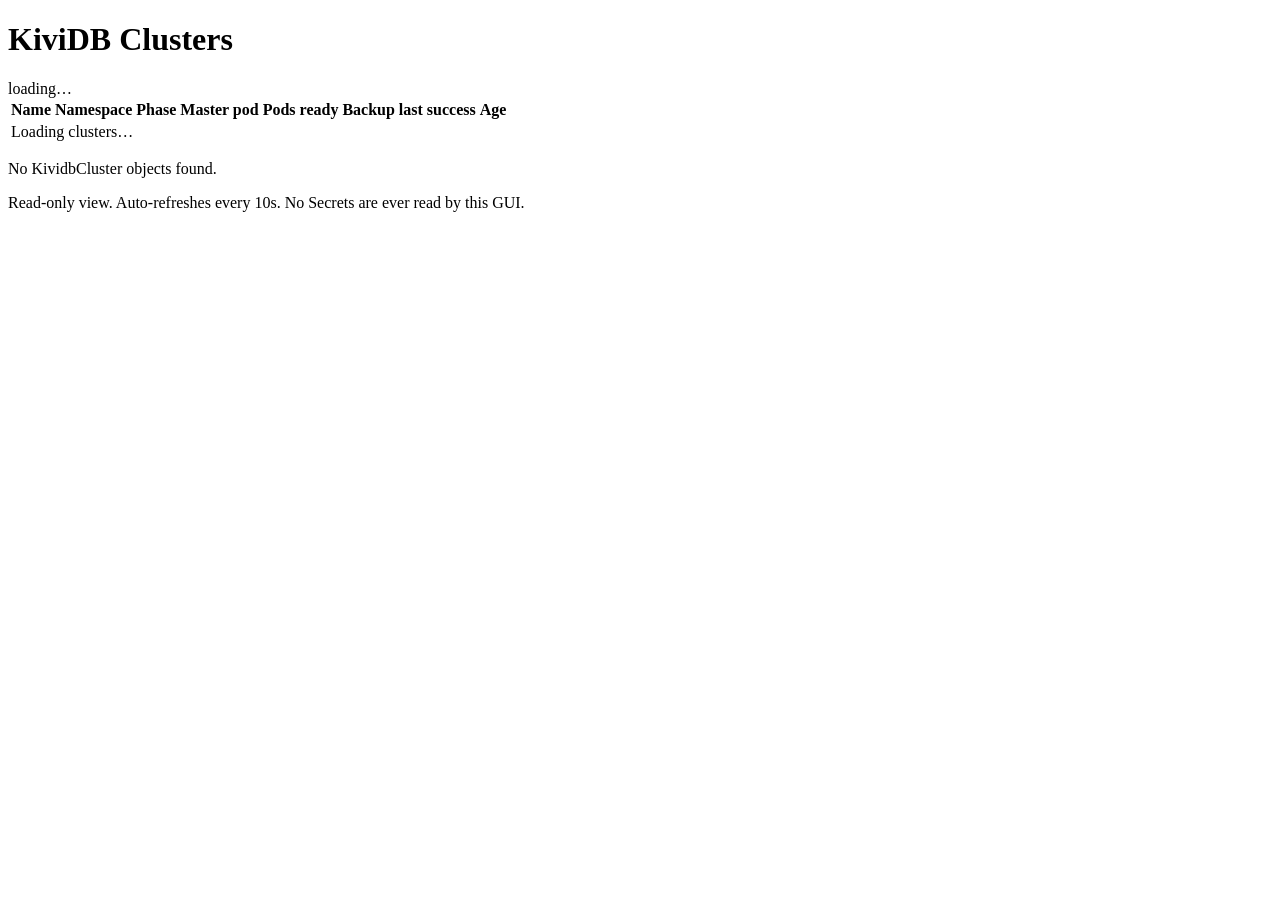
==== cmd/gui/static/index.html @ 8c396ce0 "kividb-operator v0.1.0 A Kubernetes operator for kividb, a Redis-RESP-compatible in-memory store. Ma" ====
<!doctype html>
<html lang="en">
<head>
<meta charset="utf-8">
<meta name="viewport" content="width=device-width, initial-scale=1">
<title>KiviDB Clusters</title>
<link rel="stylesheet" href="/static/style.css">
</head>
<body data-page="dashboard">
<header class="topbar">
  <h1>KiviDB Clusters</h1>
  <div class="topbar-meta">
    <span id="refresh-indicator" class="muted">loading&hellip;</span>
  </div>
</header>

<main>
  <div id="error-banner" class="banner error hidden"></div>

  <table class="cluster-table">
    <thead>
      <tr>
        <th>Name</th>
        <th>Namespace</th>
        <th>Phase</th>
        <th>Master pod</th>
        <th>Pods ready</th>
        <th>Backup last success</th>
        <th>Age</th>
      </tr>
    </thead>
    <tbody id="clusters-tbody">
      <tr><td colspan="7" class="muted">Loading clusters&hellip;</td></tr>
    </tbody>
  </table>

  <p id="empty-state" class="muted hidden">No KividbCluster objects found.</p>
</main>

<footer>
  <span class="muted">Read-only view. Auto-refreshes every 10s. No Secrets are ever read by this GUI.</span>
</footer>

<script src="/static/app.js"></script>
</body>
</html>
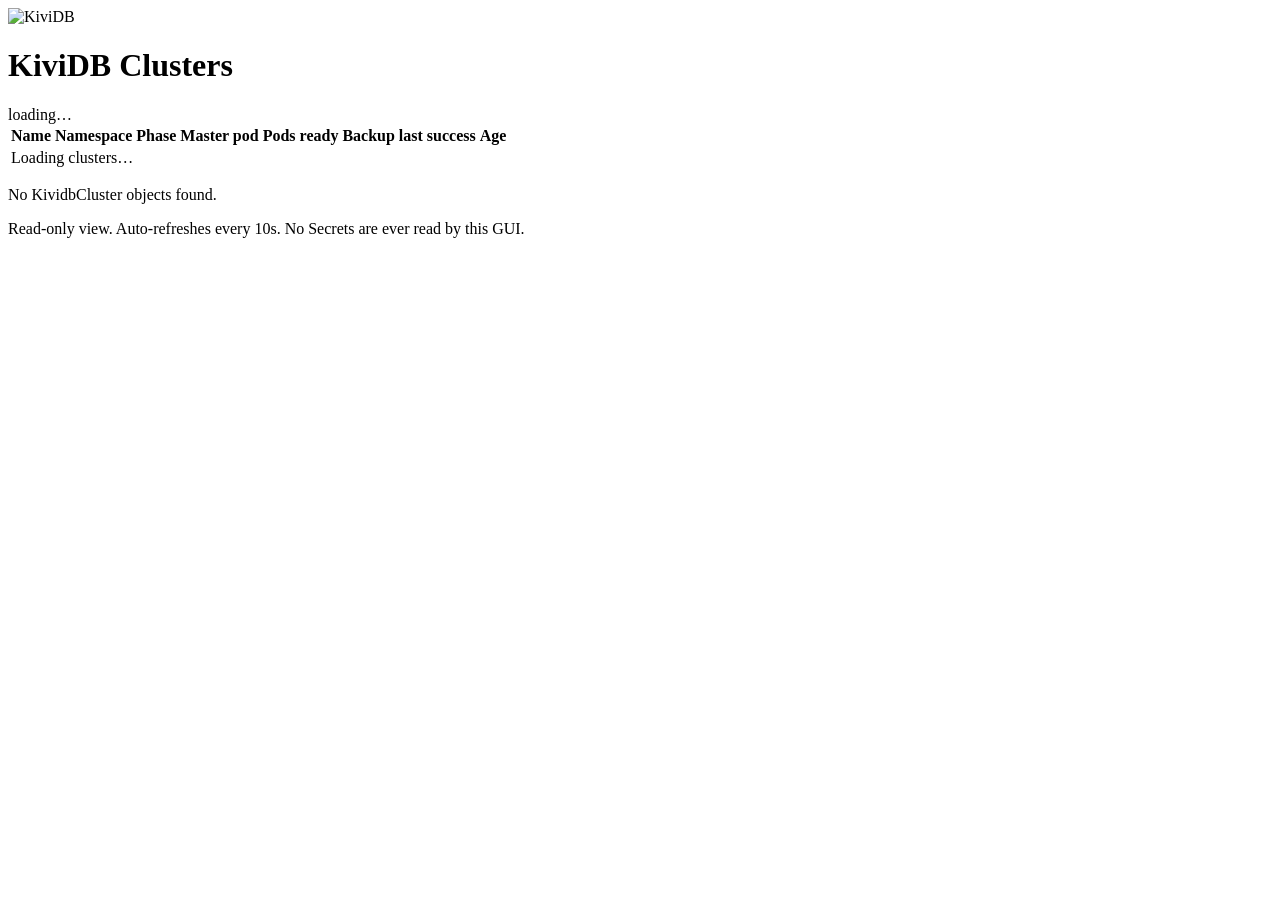
==== commit 21b42fef: "Release v0.2.0 Splits the single KividbCluster CRD into five (KividbCluster, KividbConfig, KividbAcl" ====
--- a/cmd/gui/static/index.html
+++ b/cmd/gui/static/index.html
@@ -4,11 +4,15 @@
 <meta charset="utf-8">
 <meta name="viewport" content="width=device-width, initial-scale=1">
 <title>KiviDB Clusters</title>
+<link rel="icon" type="image/x-icon" href="/static/favicon.ico">
 <link rel="stylesheet" href="/static/style.css">
 </head>
 <body data-page="dashboard">
 <header class="topbar">
-  <h1>KiviDB Clusters</h1>
+  <div class="topbar-brand">
+    <img src="/static/kividb-logo.png" alt="KiviDB" class="brand-logo">
+    <h1>KiviDB Clusters</h1>
+  </div>
   <div class="topbar-meta">
     <span id="refresh-indicator" class="muted">loading&hellip;</span>
   </div>
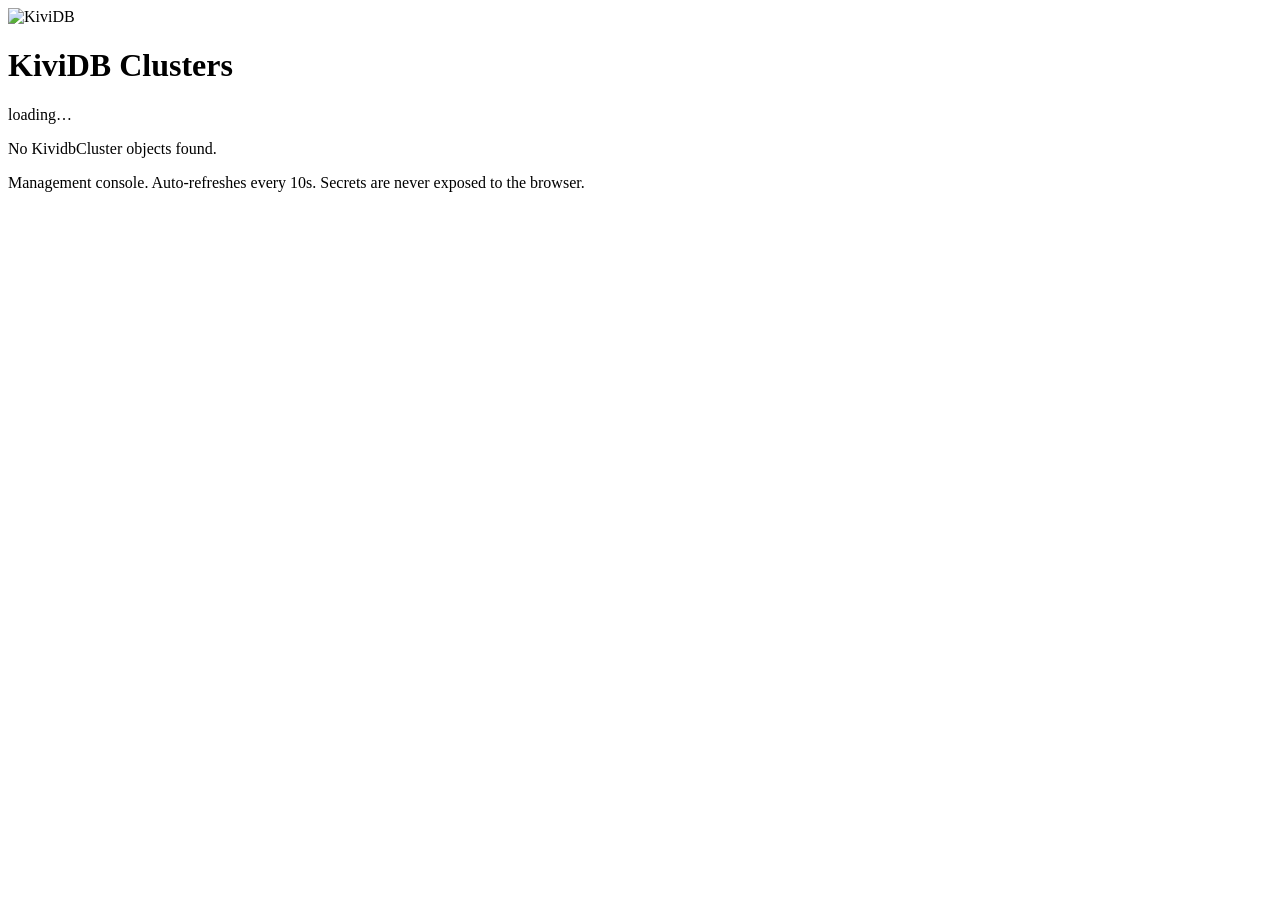
==== commit dd04a5b2: "WIP 0.4.0: management GUI, DbOps restart, and snapshot bootstrap. Move the operator toward 0.4.0 wit" ====
--- a/cmd/gui/static/index.html
+++ b/cmd/gui/static/index.html
@@ -5,7 +5,7 @@
 <meta name="viewport" content="width=device-width, initial-scale=1">
 <title>KiviDB Clusters</title>
 <link rel="icon" type="image/x-icon" href="/static/favicon.ico">
-<link rel="stylesheet" href="/static/style.css">
+<link rel="stylesheet" href="/static/style.css?v=040">
 </head>
 <body data-page="dashboard">
 <header class="topbar">
@@ -20,31 +20,14 @@
 
 <main>
   <div id="error-banner" class="banner error hidden"></div>
-
-  <table class="cluster-table">
-    <thead>
-      <tr>
-        <th>Name</th>
-        <th>Namespace</th>
-        <th>Phase</th>
-        <th>Master pod</th>
-        <th>Pods ready</th>
-        <th>Backup last success</th>
-        <th>Age</th>
-      </tr>
-    </thead>
-    <tbody id="clusters-tbody">
-      <tr><td colspan="7" class="muted">Loading clusters&hellip;</td></tr>
-    </tbody>
-  </table>
-
+  <div id="cluster-cards" class="cluster-cards"></div>
   <p id="empty-state" class="muted hidden">No KividbCluster objects found.</p>
 </main>
 
 <footer>
-  <span class="muted">Read-only view. Auto-refreshes every 10s. No Secrets are ever read by this GUI.</span>
+  <span class="muted">Management console. Auto-refreshes every 10s. Secrets are never exposed to the browser.</span>
 </footer>
 
-<script src="/static/app.js"></script>
+<script src="/static/app.js?v=040"></script>
 </body>
 </html>
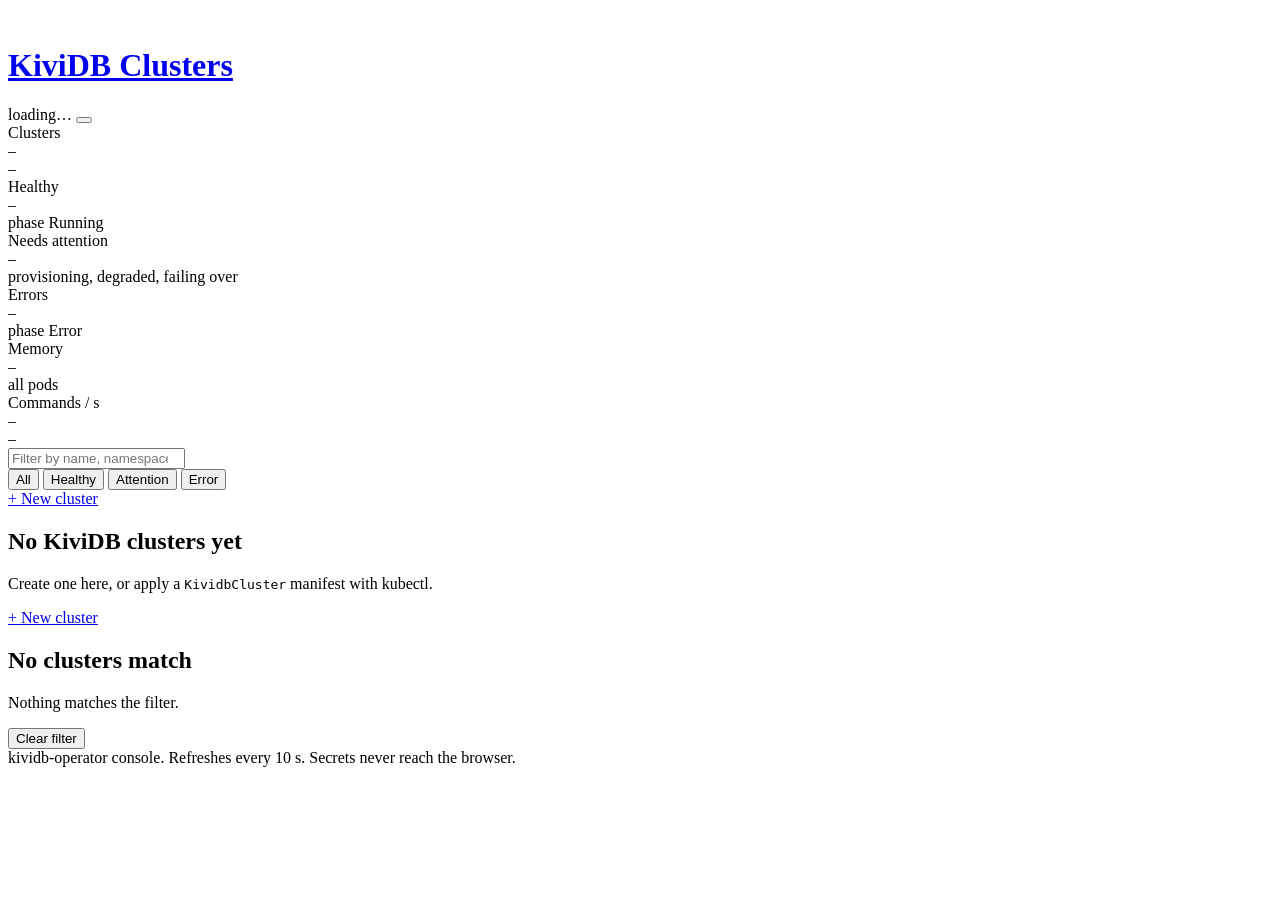
==== commit 752373b3: "GUI: dashboard overview, topology and charts, a new-cluster form, themes and dialogs" ====
--- a/cmd/gui/static/index.html
+++ b/cmd/gui/static/index.html
@@ -4,30 +4,66 @@
 <meta charset="utf-8">
 <meta name="viewport" content="width=device-width, initial-scale=1">
 <title>KiviDB Clusters</title>
-<link rel="icon" type="image/x-icon" href="/static/favicon.ico">
-<link rel="stylesheet" href="/static/style.css?v=040">
+<link rel="icon" type="image/png" href="/static/kividb-logo.png">
+<link rel="stylesheet" href="/static/style.css?v=053">
+<script src="/static/common.js?v=053"></script>
 </head>
 <body data-page="dashboard">
 <header class="topbar">
   <div class="topbar-brand">
-    <img src="/static/kividb-logo.png" alt="KiviDB" class="brand-logo">
-    <h1>KiviDB Clusters</h1>
+    <img src="/static/kividb-logo.png" alt="" class="brand-logo">
+    <h1><a href="/">KiviDB Clusters</a></h1>
   </div>
   <div class="topbar-meta">
-    <span id="refresh-indicator" class="muted">loading&hellip;</span>
+    <span id="refresh-indicator" class="refresh-indicator">loading&hellip;</span>
+    <span id="mode-pill" class="mode-pill"></span>
+    <button type="button" id="theme-toggle" class="icon-btn" aria-label="Switch theme"></button>
   </div>
 </header>
 
 <main>
   <div id="error-banner" class="banner error hidden"></div>
-  <div id="cluster-cards" class="cluster-cards"></div>
-  <p id="empty-state" class="muted hidden">No KividbCluster objects found.</p>
+
+  <section class="tiles" aria-label="Summary">
+    <div class="tile"><div class="label">Clusters</div><div class="value" id="t-clusters">–</div><div class="sub" id="t-pods">–</div></div>
+    <div class="tile good"><div class="label">Healthy</div><div class="value" id="t-healthy">–</div><div class="sub">phase Running</div></div>
+    <div class="tile warn"><div class="label">Needs attention</div><div class="value" id="t-attention">–</div><div class="sub">provisioning, degraded, failing over</div></div>
+    <div class="tile bad"><div class="label">Errors</div><div class="value" id="t-error">–</div><div class="sub">phase Error</div></div>
+    <div class="tile"><div class="label">Memory</div><div class="value" id="t-memory">–</div><div class="sub">all pods</div></div>
+    <div class="tile"><div class="label">Commands / s</div><div class="value" id="t-ops">–</div><div class="sub" id="t-clients">–</div></div>
+  </section>
+
+  <div class="toolbar">
+    <input type="search" id="search" class="search" placeholder="Filter by name, namespace or version" aria-label="Filter clusters">
+    <div class="segmented" id="phase-filter" role="group" aria-label="Filter by health">
+      <button type="button" data-filter="all" class="active">All<span class="count" id="c-all"></span></button>
+      <button type="button" data-filter="healthy">Healthy<span class="count" id="c-healthy"></span></button>
+      <button type="button" data-filter="attention">Attention<span class="count" id="c-attention"></span></button>
+      <button type="button" data-filter="error">Error<span class="count" id="c-error"></span></button>
+    </div>
+    <span class="spacer"></span>
+    <a href="/new" class="btn-primary" id="btn-new" data-write>+ New cluster</a>
+  </div>
+
+  <div id="cluster-cards" class="cluster-cards">
+    <div class="skeleton"></div><div class="skeleton"></div><div class="skeleton"></div>
+  </div>
+  <div id="empty-state" class="empty hidden">
+    <h2>No KiviDB clusters yet</h2>
+    <p>Create one here, or apply a <code>KividbCluster</code> manifest with kubectl.</p>
+    <a href="/new" class="btn-primary" data-write>+ New cluster</a>
+  </div>
+  <div id="no-match" class="empty hidden">
+    <h2>No clusters match</h2>
+    <p>Nothing matches the filter.</p>
+    <button type="button" class="btn-secondary" id="btn-clear-filter">Clear filter</button>
+  </div>
 </main>
 
 <footer>
-  <span class="muted">Management console. Auto-refreshes every 10s. Secrets are never exposed to the browser.</span>
+  <span class="muted">kividb-operator console. Refreshes every 10 s. Secrets never reach the browser.</span>
 </footer>
 
-<script src="/static/app.js?v=040"></script>
+<script src="/static/dashboard.js?v=053"></script>
 </body>
 </html>
